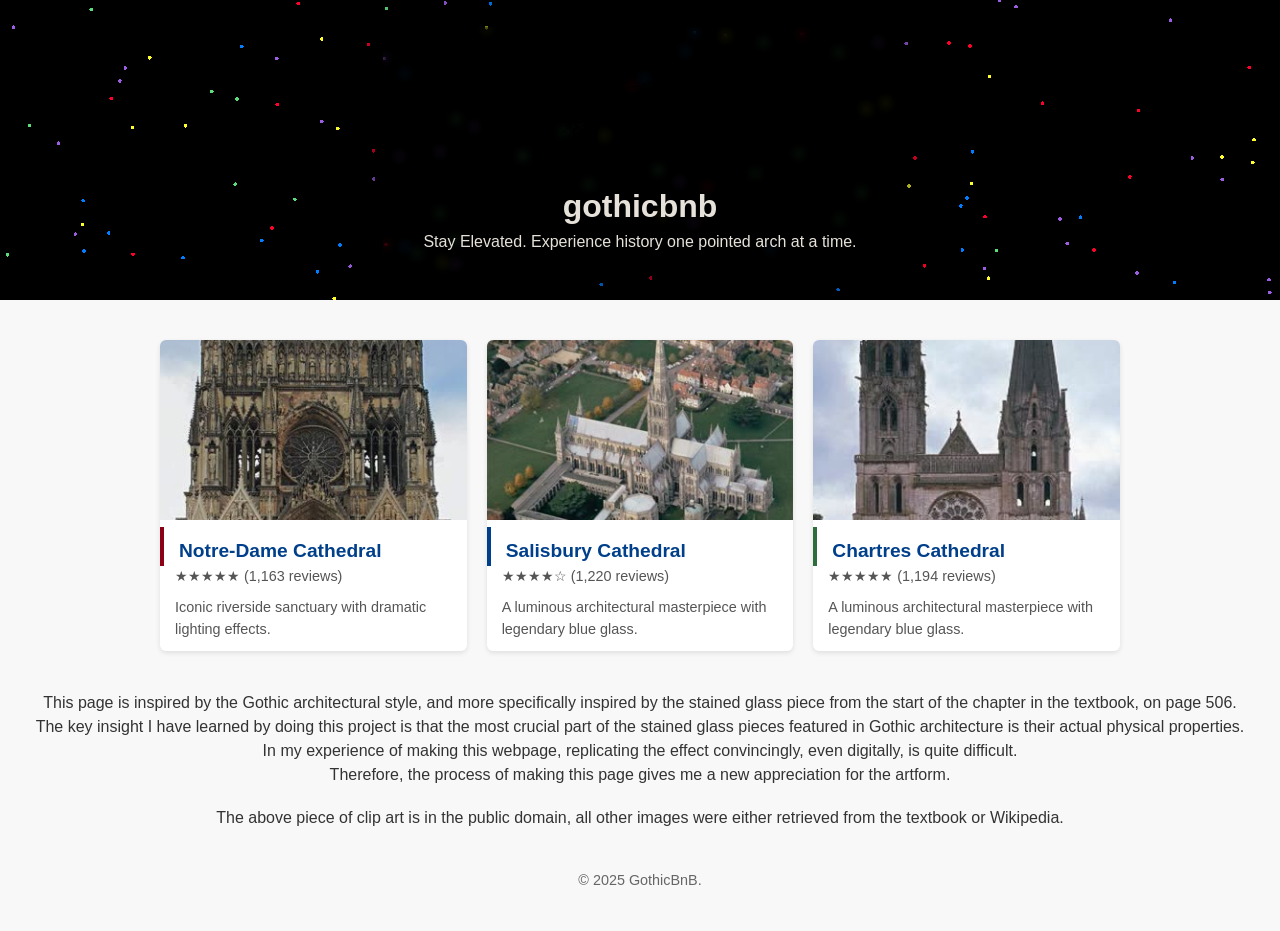
==== index.html @ 0687c73e "Initial commit" ====
<!doctype html>
<html lang="en">

<head>
    <meta charset="utf-8">
    <title>Gothicbnb</title>
    <link rel="stylesheet" href="style.css">
</head>

<body>

    <header class="hero">
        <canvas id="glass-bg"></canvas>
        <script src="stainedglass.js"></script>

        <div class="hero-content">
            <img class="hero-img" src="images/Gargoyle.svg" alt="Logo">
            <h1>gothicbnb</h1>
            <p>Stay Elevated. Experience history one pointed arch at a time.</p>
        </div>
    </header>

    <main>
        <section class="listing-grid">
            <a class="listing-card hover-red" href="listing-notredame.html">
                <img src="images/notredame_320.jpg" alt="Notre Dame">
                <h2 class="h2-red">Notre-Dame Cathedral</h2>
                <p class="rating">★★★★★ (1,163 reviews)</p>
                <p class="excerpt">Iconic riverside sanctuary with dramatic lighting effects.</p>
            </a>

            <a class="listing-card hover-blue" href="listing-salisbury.html">
                <img src="images/salisbury_320.jpg" alt="Salisbury Cathedral">
                <h2 class="h2-blue">Salisbury Cathedral</h2>
                <p class="rating">★★★★☆ (1,220 reviews)</p>
                <p class="excerpt">A luminous architectural masterpiece with legendary blue glass.</p>
            </a>

            <a class="listing-card hover-green" href="listing-chartres.html">
                <img src="images/chartres_320.jpg" alt="Chartres Cathedral">
                <h2 class="h2-green">Chartres Cathedral</h2>
                <p class="rating">★★★★★ (1,194 reviews)</p>
                <p class="excerpt">A luminous architectural masterpiece with legendary blue glass.</p>
            </a>
        </section>

        <div class="statement">
            <p>
                This page is inspired by the Gothic architectural style, and more 
                specifically inspired by the stained glass piece from the start of the 
                chapter in the textbook, on page 506.
            </p>
        </div>
        <div class="statement">
            <p>
                The key insight I have learned by doing this project is that the 
                most crucial part of the stained glass pieces featured in Gothic 
                architecture is their actual physical properties.
            </p>
        </div>
        <div class="statement">
            <p>
                In my experience of making this webpage, replicating the effect 
                convincingly, even digitally, is quite difficult.
            </p>
        </div>
        <div class="statement">
            <p>
                Therefore, the process of making this page gives me a new appreciation 
                for the artform.
            </p>
        </div>
        <div class="spacer"></div>
        <div class="statement">
            <p>
                The above piece of clip art is in the public domain, all other images
                were either retrieved from the textbook or Wikipedia.
            </p>
        </div>
    </main>

    <footer>
        <p>© 2025 GothicBnB.</p>
    </footer>

</body>

</html>
---- style.css ----
:root {
  --blue-gothic: #003f8a;
  --red-gothic: #8b0015;
  --green-gothic: #2e6e3d;
  --gold-gothic: #d4a017;
  --violet-gothic: #4e2f70;

  --stone-ash-gothic: #e6e2da;
  --stone-mortar-gothic: #d1ccc2;
  --tracery-dark-gothic: #2c2c2c;
  --lead-gray-gothic: #555555;
}

* {
  box-sizing: border-box;
  margin: 0;
  padding: 0;
}

h2 {
  color: var(--blue-gothic);
  padding-left: 10px;
}

.h2-red {
  border-left: 4px solid var(--red-gothic);
}

.h2-blue {
  border-left: 4px solid var(--blue-gothic);
}

.h2-green {
  border-left: 4px solid var(--green-gothic);
}

body {
  font-family: Arial, sans-serif;
  line-height: 1.5;
  background: #f8f8f8;
  color: #333;
  padding-bottom: 40px;
}

.hero {
  position: relative;
  height: 300px;
  display: flex;
  align-items: center;
  justify-content: center;
  overflow: hidden;
  background: none;
}

#glass-bg {
  position: absolute;
  top: 0;
  left: 0;
  width: 100%;
  height: 100%;
  z-index: 0;
  filter: brightness(2)
}

.hero-content {
  position: relative;
  z-index: 2;
  text-align: center;
  color: var(--stone-ash-gothic);
  padding: 20px 40px;
  background: rgba(0, 0, 0, 0.35);
  backdrop-filter: blur(5px) brightness(0.95); 
  box-shadow: 0 0 50px rgba(0, 0, 0, 1);
  border-radius: 8px;
}

.small-hero {
  padding: 40px 20px;
}

.listing-grid {
  max-width: 1000px;
  margin: 40px auto;
  display: grid;
  grid-template-columns: repeat(auto-fill, minmax(280px, 1fr));
  gap: 20px;
  padding: 0 20px;
}

.listing-card {
  background: white;
  border-radius: 6px;
  text-decoration: none;
  color: inherit;
  overflow: hidden;
  box-shadow: 0 2px 5px rgba(0, 0, 0, .1);
  transition: transform 0.2s ease;
}

.hero-img {
  max-height: 128px;
}

.listing-card:hover {
  transform: scale(1.075);
}

.hover-blue:hover {
  box-shadow: 0 0 50px var(--blue-gothic);
}

.hover-red:hover {
  box-shadow: 0 0 50px var(--red-gothic);
}

.hover-green:hover {
  box-shadow: 0 0 50px var(--green-gothic);
}

.listing-card img {
  width: 100%;
  height: 180px;
  object-fit: cover;
}

.listing-card h2 {
  padding: 10px 15px 0;
  font-size: 1.2em;
}

.listing-card .excerpt,
.listing-card .rating {
  padding: 0 15px 10px;
  font-size: 0.9em;
  color: #555;
}

.listing-page {
  max-width: 800px;
  margin: 30px auto;
  padding: 20px;
  background: white;
  border-radius: 6px;
  box-shadow: 0 2px 5px rgba(0, 0, 0, .1);
}

.hero-image {
  width: 100%;
  max-height: 400px;
  object-fit: cover;
  border-radius: 6px;
  margin-bottom: 20px;
}

.amenities ul,
.house-rules ul {
  margin-top: 10px;
  margin-left: 20px;
}

section {
  margin-bottom: 25px;
}

.back-link {
  display: inline-block;
  margin: 15px 20px;
  text-decoration: none;
  color: #333;
}

.back-link:hover {
  text-decoration: underline;
}

.collapsible .content {
  display: none;
  margin-top: 10px;
}

.collapsible .content.open {
  display: block;
}

.statement {
  display: flex; 
  justify-content: center; 
  align-items: center;
}

.spacer {
  height: 1.2em;
}

.credit {
  text-align: left;
}

footer {
  text-align: center;
  margin-top: 40px;
  color: #666;
  font-size: 0.9em;
}
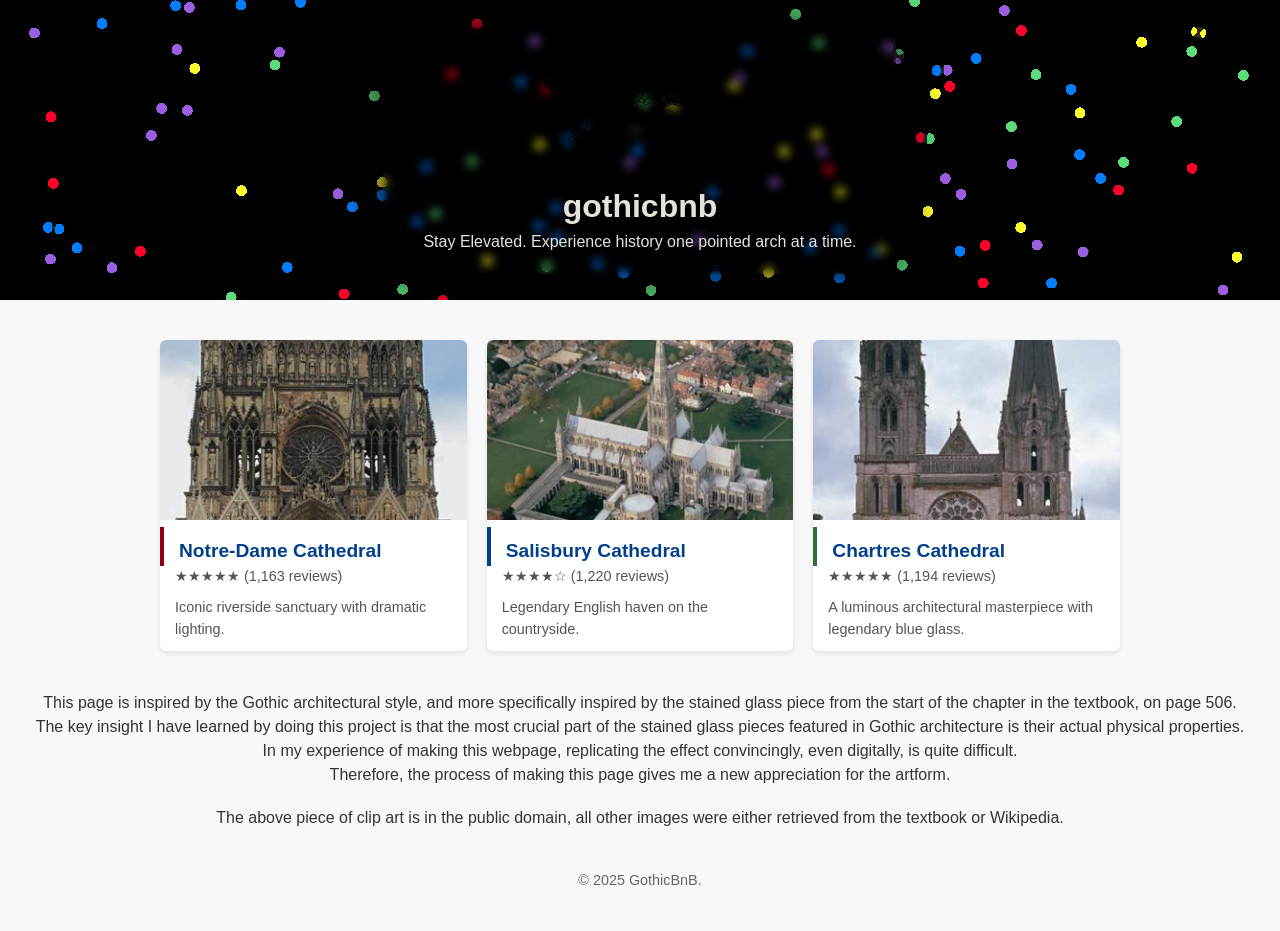
==== commit 2e2fc4f5: "Corrected excerpts on main page." ====
--- a/index.html
+++ b/index.html
@@ -26,14 +26,14 @@
                 <img src="images/notredame_320.jpg" alt="Notre Dame">
                 <h2 class="h2-red">Notre-Dame Cathedral</h2>
                 <p class="rating">★★★★★ (1,163 reviews)</p>
-                <p class="excerpt">Iconic riverside sanctuary with dramatic lighting effects.</p>
+                <p class="excerpt">Iconic riverside sanctuary with dramatic lighting.</p>
             </a>
 
             <a class="listing-card hover-blue" href="listing-salisbury.html">
                 <img src="images/salisbury_320.jpg" alt="Salisbury Cathedral">
                 <h2 class="h2-blue">Salisbury Cathedral</h2>
                 <p class="rating">★★★★☆ (1,220 reviews)</p>
-                <p class="excerpt">A luminous architectural masterpiece with legendary blue glass.</p>
+                <p class="excerpt">Legendary English haven on the countryside.</p>
             </a>
 
             <a class="listing-card hover-green" href="listing-chartres.html">
